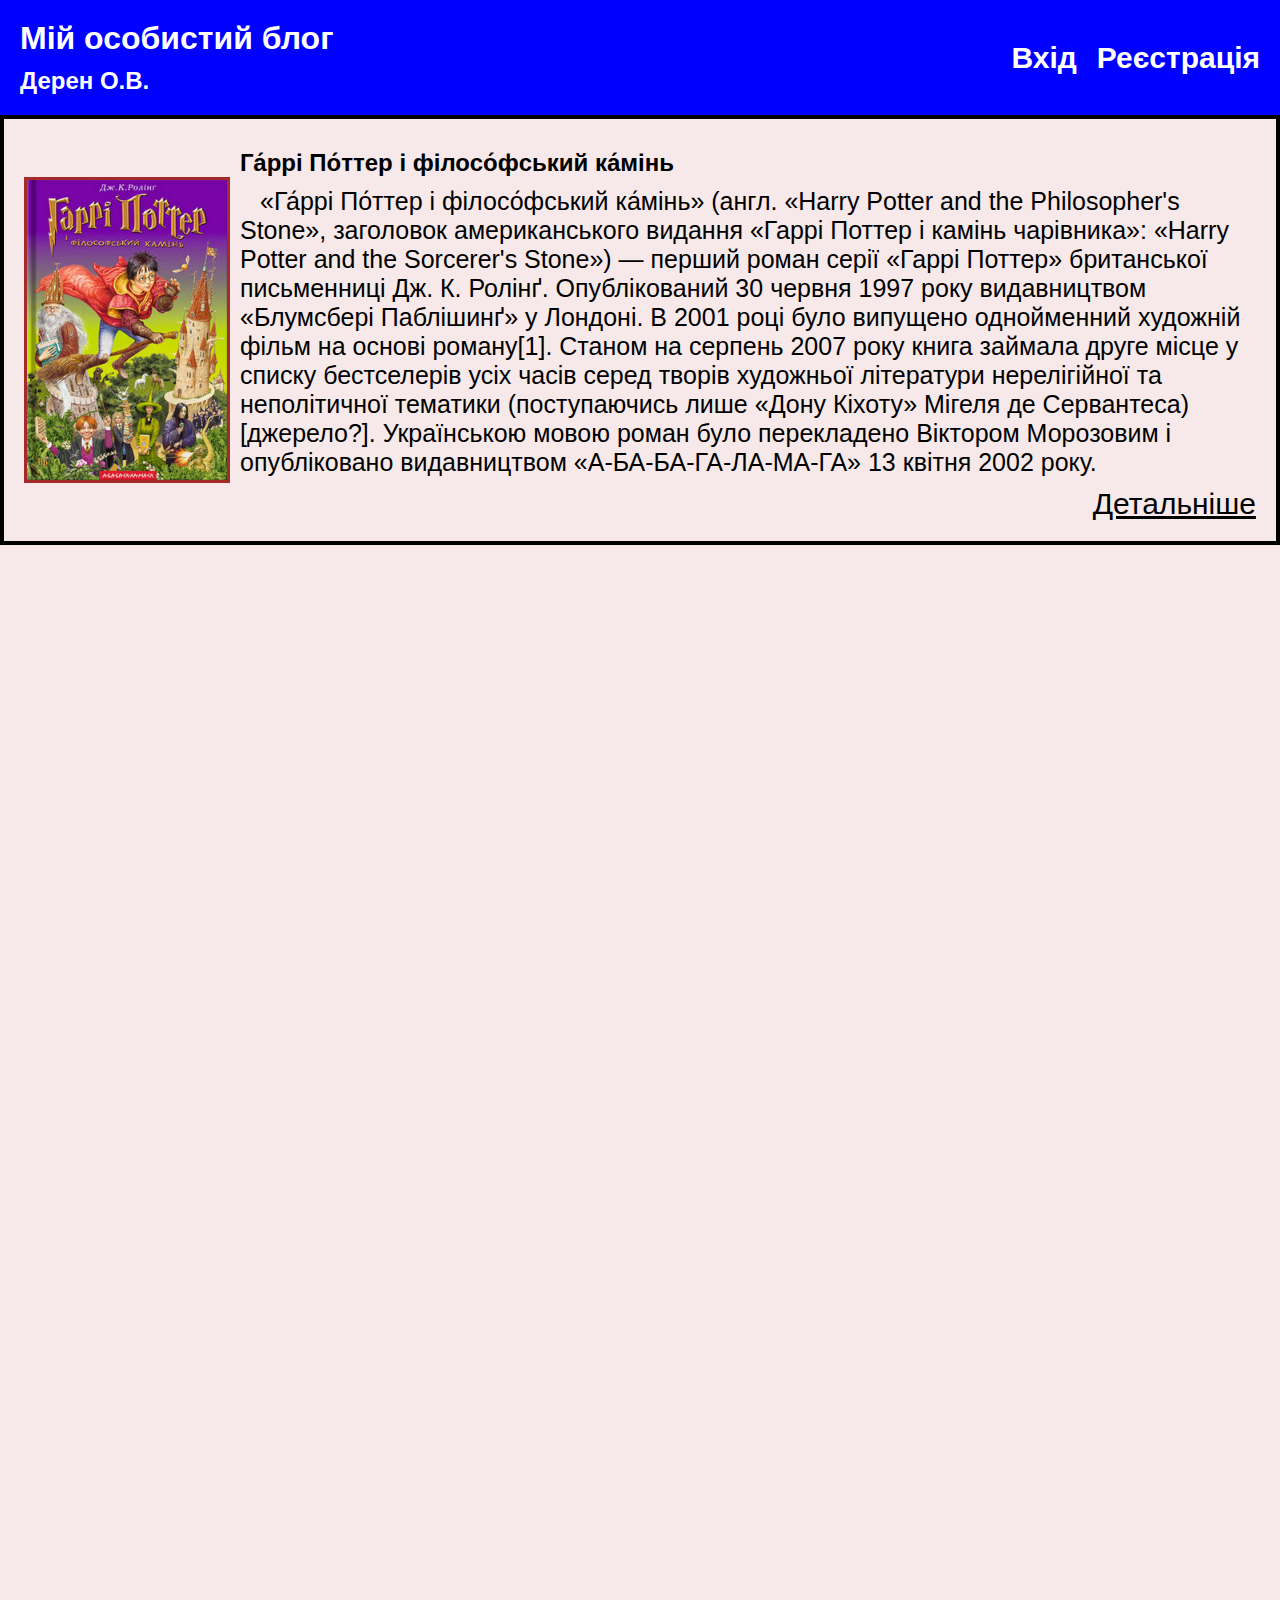
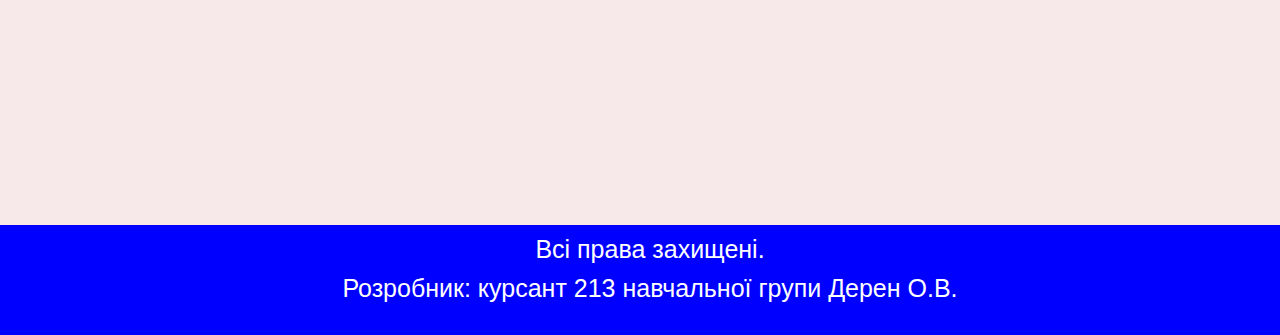
==== index.html @ 35f9bd32 "Version 1.0.0" ====
<!DOCTYPE html>
<html lang="en">
  <head>
    <meta charset="UTF-8" />
    <meta http-equiv="X-UA-Compatible" content="IE=edge" />
    <meta name="viewport" content="width=device-width, initial-scale=1.0" />
    <title>mybook</title>
    <link rel="stylesheet" href="css/style.css" />
  </head>

  <header class="head">
    <div>
      <h1>Мій особистий блог</h1>
      <h2 class="user-info">Дерен О.В.</h2>
    </div>
    <div class="exit">
      <nav>
        <ul>
          <li><a href="login.html">Вхід</a></li>
          <li><a href="login.html">Реєстрація</a></li>
        </ul>
      </nav>
    </div>
  </header>
  <body>
    <div class="main">
      <img class="image1" src="img/HPandPhStone_Ukr.jpg" />
      <div class="text">
        <h2>Га́ррі По́ттер і філосо́фський ка́мінь</h2>
        <p class="text4">
          «Га́ррі По́ттер і філосо́фський ка́мінь» (англ. «Harry Potter and the
          Philosopher's Stone», заголовок американського видання «Гаррі Поттер і
          камінь чарівника»: «Harry Potter and the Sorcerer's Stone») — перший
          роман серії «Гаррі Поттер» британської письменниці Дж. К. Ролінґ.
          Опублікований 30 червня 1997 року видавництвом «Блумсбері Паблішинґ» у
          Лондоні. В 2001 році було випущено однойменний художній фільм на
          основі роману[1]. Станом на серпень 2007 року книга займала друге
          місце у списку бестселерів усіх часів серед творів художньої
          літератури нерелігійної та неполітичної тематики (поступаючись лише
          «Дону Кіхоту» Мігеля де Сервантеса)[джерело?]. Українською мовою роман
          було перекладено Віктором Морозовим і опубліковано видавництвом
          «А-БА-БА-ГА-ЛА-МА-ГА» 13 квітня 2002 року.
        </p>
        <div class="more"><a  href="book.html">Детальніше </a></div>
        
      </div>
      
    </div>
  </body>
  <footer>
    <div class="foot">
      <p>Всі права захищені.</p>
      <p>Розробник: курсант 213 навчальної групи Дерен О.В.</p>
    </div>
  </footer>
</html>
---- css/style.css ----
* {
  margin: 0;
  padding: 0;
}
body {
  margin: 0;

  font-family: Arial, sans-serif;
  background-color: rgb(247, 233, 233);
}

header {
  background-color: blue;
  color: #fff;
  padding: 10px;
  display: flex;
  justify-content: space-between;
  align-items: center;
}

h1 {
  margin: 10px;
}
h2 {
  margin: 10px;
}

.user-info {
  margin-right: 20px;
}
.exit {
  margin-left: auto;
}

nav ul {
  list-style: none;
  display: flex;
}

nav ul li {
  padding: 10px;
  font-size: 20px;
}
nav a {
  text-decoration: none;
  color: #fff;
  font-weight: bold;
}
.image1 {
  width: 200px;
  height: 300px;
  border: 3px solid brown;
}
.main {
  border: 4px solid black;
  display: flex;
  align-items: center;
  padding: 20px;
}
footer {
  margin-top: 100%;
  background-color: blue;
  color: #fff;
  font-size: 20px;
  padding: 10px;
  height: 90px;
  text-align: center;
}
.more {
  text-align: end;
}
a {
  color: black;
  text-decoration: underline;
  transition: color 0.3s, text-decoration 0.3s;
}
a:hover {
  color: red;
  text-decoration: none;
}
p {
  text-indent: 20px; /* Відступ від лівого краю */
  margin-bottom: 10px;
}
.contlogin {
  position: fixed;
  top: 50%;
  left: 50%;
  transform: translate(-50%, -50%);
  width: 400px;
  height: 160px;
  padding-bottom: 30px;
  border: 2px solid rgb(192,192,192); 
  border-radius: 8px;
  box-shadow: 0 0 10px rgba(0, 0, 0, 0.1);
  text-align: center;
}
.loginbody {
  height: 100%;
  margin: 0;
  font-family: Arial, sans-serif;
}
.hedlogin {
  padding-top: 10px;
  font-family: Arial, sans-serif;
  font-size: 20px;
  color: #fff;
  background-color: blue;
  text-align: center;
  width: 100%;
  height: 35px;
}
.form-group {

  text-align: left;
  font-family: Arial, sans-serif;
  padding-top: 20px;
  padding-left: 10%;
  text-align: left;
  font-size: 20px;
}
.batton {
  padding-top: 15px;
  padding-left: 60%;
}
.baton {
  color: #fff;
  font-size: 15px;
  background-color: blue;
  text-align: center;
  padding: 8px;
}
.main1 {
  display: flex;
  align-items: center;
  padding: 20px;
  border-bottom: 5px solid blue;
  margin-bottom: 10px; 
  padding-bottom: 10px; 
}
.main2 {
  padding-left: 20px;
  border-bottom: 5px solid blue;

  margin-bottom: 10px; 
  padding-bottom: 10px; 
}

.abz2 {
    text-align: right;
    padding-left: 500px;
    padding-right: 20px;
    padding-bottom: 10px;
}
.description{
    color: rgb(7, 168, 7);
    font-size: 12px;

}
.name1{
    font-size: 20px;
    color: blue;
}
.endp2{
  padding-left: 30px;
    color: red;
}
.list{
    padding:10px 20px 30px 40px;
    
    list-style-type: none;
}
.list li{
    margin-bottom: 10px;
    font-size: 20px;
}
.text2{
  padding-left: 10px;
  padding-right: 20px;
  
}
.text3{
  padding-right: 20px;
}
.text4{
  padding-left: 10px;
}
.but1{
  font-size: 30px;
  background-color: blue;
}
p{
  font-size: 25px;
}
a{
  font-size: 20px;
}
.buttext{
  text-decoration: none;
  font-size: 30px;
}
.inp1{
  font-size: 19px;
}
a{
  font-size: 30px;
}
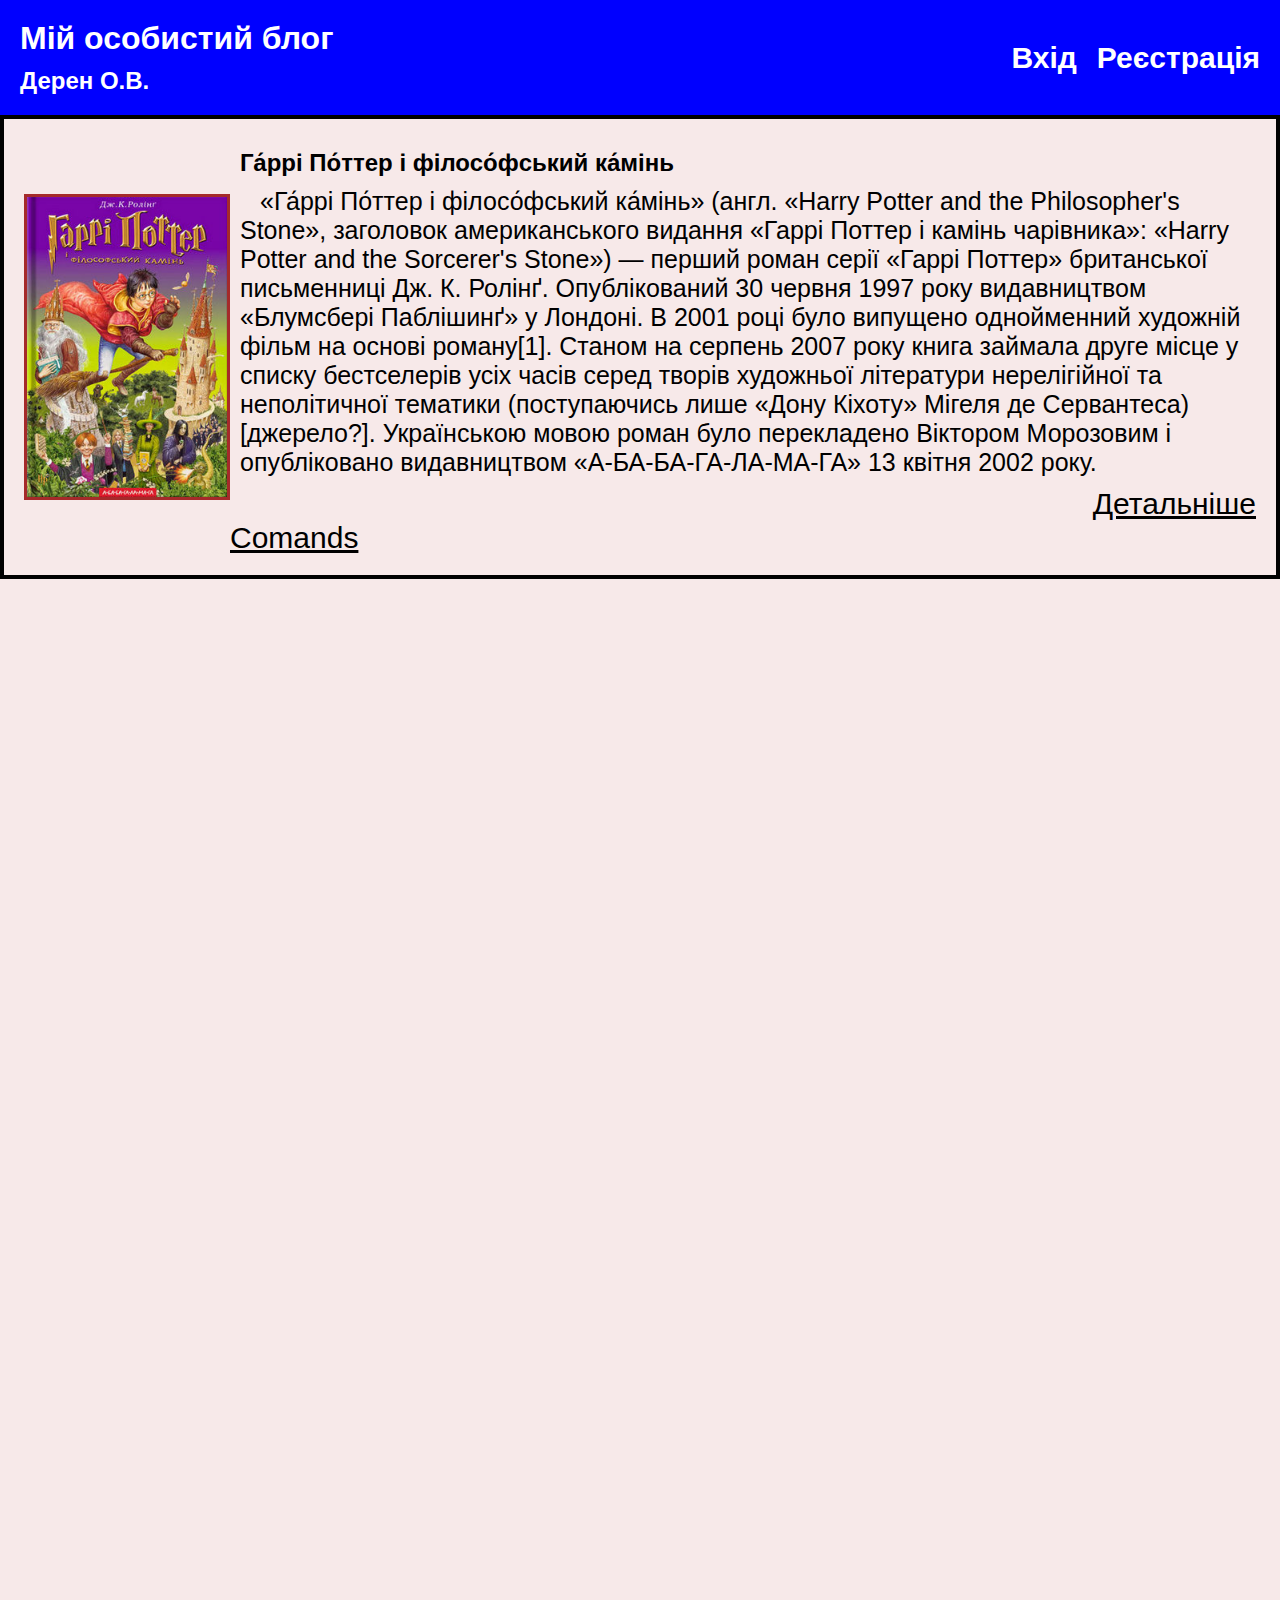
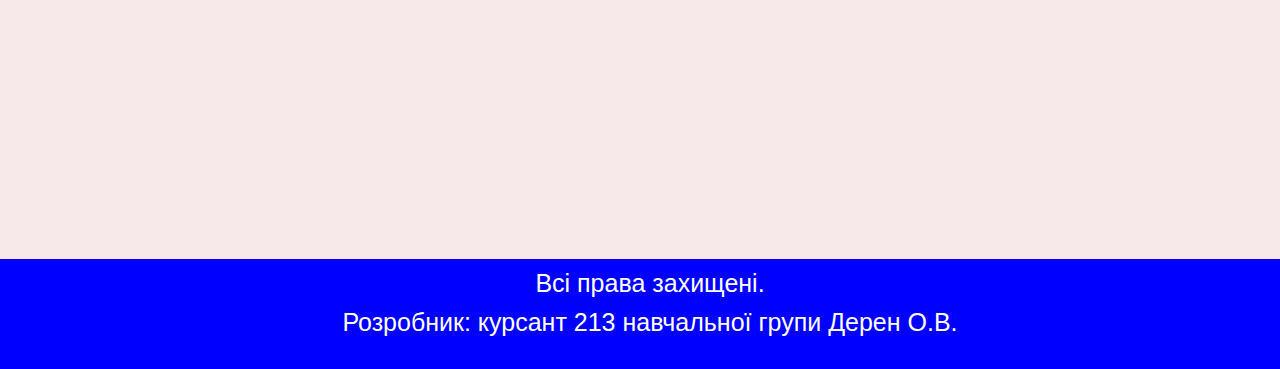
==== commit a2d41dc9: "зміни" ====
--- a/index.html
+++ b/index.html
@@ -17,7 +17,7 @@
       <nav>
         <ul>
           <li><a href="login.html">Вхід</a></li>
-          <li><a href="login.html">Реєстрація</a></li>
+          <li><a href="register.html">Реєстрація</a></li>
         </ul>
       </nav>
     </div>
@@ -42,7 +42,7 @@
           «А-БА-БА-ГА-ЛА-МА-ГА» 13 квітня 2002 року.
         </p>
         <div class="more"><a  href="book.html">Детальніше </a></div>
-        
+        <a href="git_commands.html">Comands</a>
       </div>
       
     </div>
--- a/css/style.css
+++ b/css/style.css
@@ -120,7 +120,7 @@
   font-size: 20px;
 }
 .batton {
-  padding-top: 15px;
+  
   padding-left: 60%;
 }
 .baton {
@@ -186,7 +186,9 @@
   padding-left: 10px;
 }
 .but1{
-  font-size: 30px;
+  padding-top: 10px;
+  font-size: 10px;
+  margin-top: 10px;
   background-color: blue;
 }
 p{
@@ -204,4 +206,65 @@
 }
 a{
   font-size: 30px;
+}
+.contregister {
+  position:absolute;
+  top: 90%;
+  left: 50%;
+  transform: translate(-50%, -50%);
+  width: 600px;
+  height: 700px;
+  padding-bottom: 30px;
+  border: 2px solid rgb(192,192,192); 
+  border-radius: 8px;
+  box-shadow: 0 0 10px rgba(0, 0, 0, 0.1);
+  text-align: center;
+}
+.hedregister {
+  padding-top: 10px;
+  font-family: Arial, sans-serif;
+  font-size: 25px;
+  color: #fff;
+  background-color: blue;
+  text-align: center;
+  width: 100%;
+  height: 35px;
+}
+.formregister {
+
+  text-align: left;
+  font-family: Arial, sans-serif;
+  padding-top: 20px;
+  padding-left: 10%;
+  text-align: left;
+  font-size: 20px;
+}
+.reginput{
+  border: 5px solid blue;
+  padding: 3px;
+  font-size: 30px;
+  width: 80%;
+  height: 10%;
+}
+.style_text{
+  font-family: Arial, Helvetica, sans-serif;
+  font-style: normal;
+}
+.container_CaR{ 
+  display: inline-block;
+  vertical-align: top;
+}
+.h1_Car{
+  font-family: Arial, Helvetica, sans-serif;
+  font-style: normal;
+  color: rgb(0, 180, 180);
+}
+
+.p_CaR{
+  font-family: Arial, Helvetica, sans-serif;
+  font-style: normal;
+  color: rgba(134, 134, 134, 0.89);
+  padding-right: 170px;
+  max-width: 300px;
+  font-size: 20px;
 }